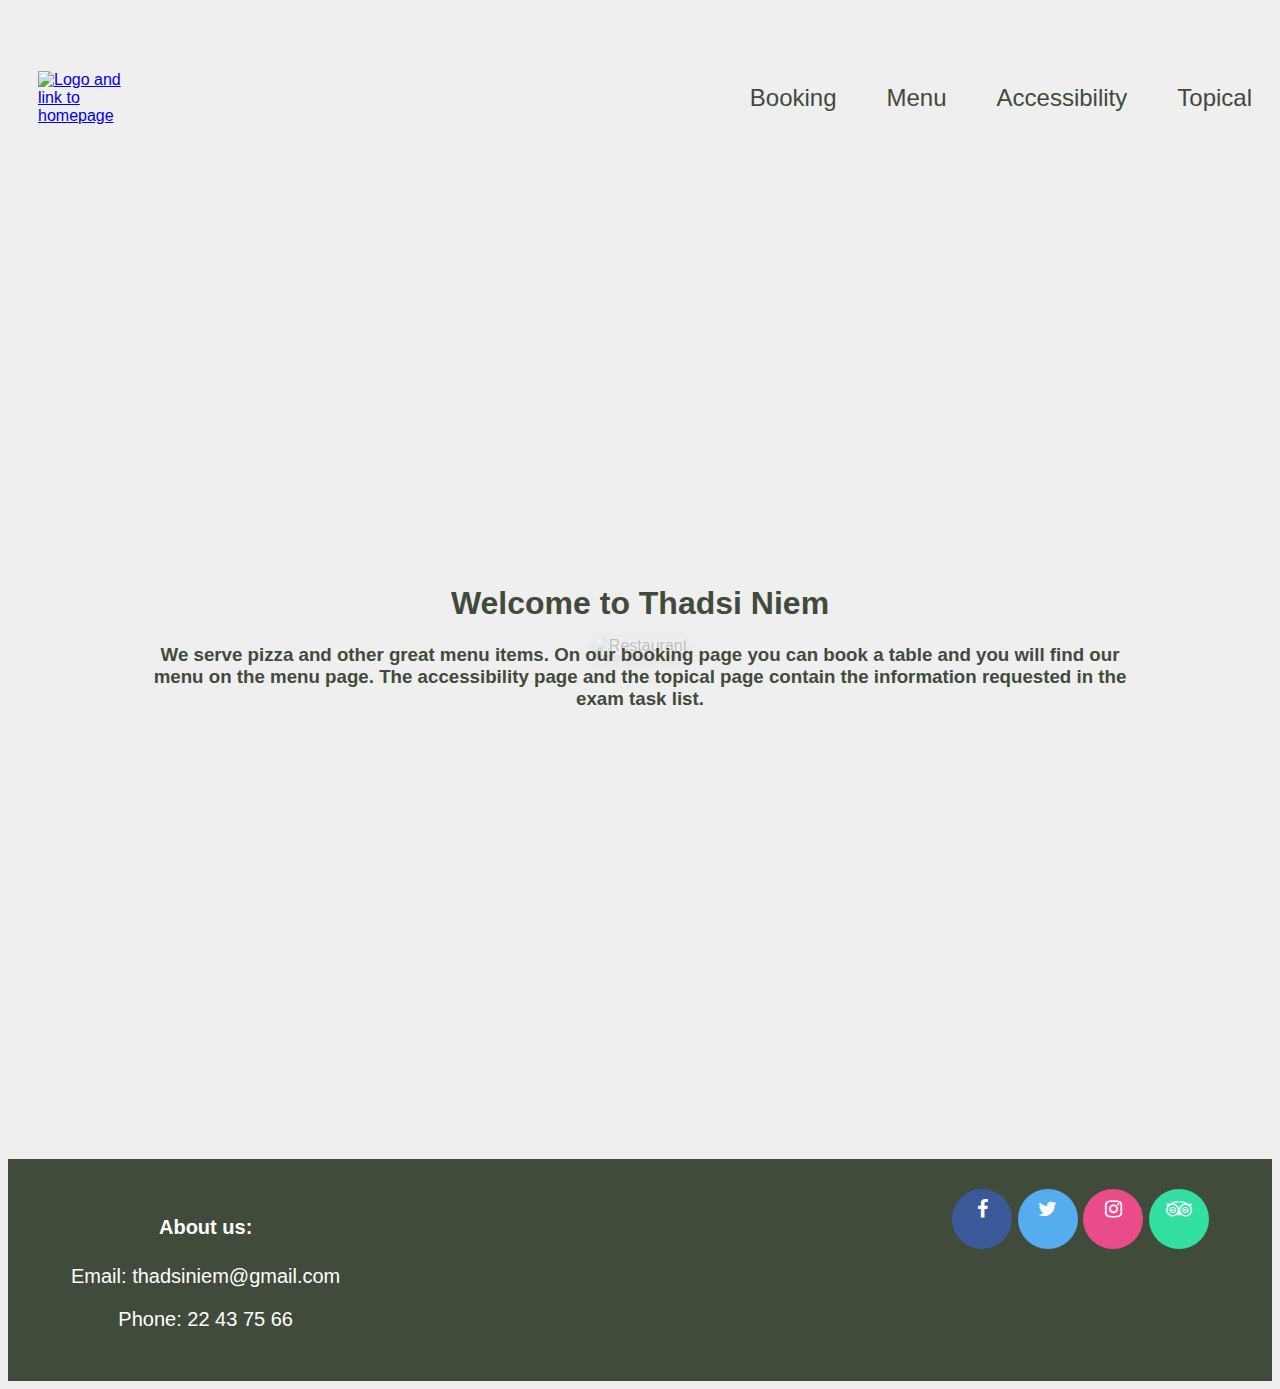
==== DATA1200Exam-main – Kopi/Index.html @ cd2a2f26 "Add files via upload" ====
<!DOCTYPE html>
<html lang="en">
  <head>
    <meta charset="UTF-8" />
    <meta http-equiv="X-UA-Compatible" content="IE=edge" />
    <meta name="viewport" content="width=device-width, initial-scale=1.0" />
    <link rel="stylesheet" href="style.css" />
    <link rel="stylesheet" href="https://cdnjs.cloudflare.com/ajax/libs/font-awesome/4.7.0/css/font-awesome.min.css">
    <title>Eksamen</title>
  </head>
  <body>
    <header class="header">
      <div class="logo">
        <a href="index.html">
          <img
            src="https://images2.imgbox.com/ff/b4/YkWto2B3_o.png"
            alt="Logo and link to homepage"
          />
        </a>
      </div>
      <div class="navigation">
        <input type="checkbox" class="toggle-meny" />
        <div class="hamburger"></div>

        <ul class="navbar">
          <li><a href="booking.html">Booking</a></li>
          <li><a href="meny.html">Menu</a></li>
          <li><a href="accessibility.html">Accessibility</a></li>
          <li><a href="topical.html">Topical</a></li>
        </ul>
      </div>
    </header>

    <div class="content">
        <div class="content-image">
        <img src="https://images.unsplash.com/photo-1541086095944-f4b5412d3666?ixlib=rb-4.0.3&ixid=MnwxMjA3fDB8MHxwaG90by1wYWdlfHx8fGVufDB8fHx8&auto=format&fit=crop&w=1180&q=80" alt="Restaurant">
    </div>
        <div class="welcome">
            <h1>Welcome to Thadsi Niem</h1>
        <h3>
            We serve pizza and other great menu items. On our booking page you can book a table and you will find our menu on the menu page. The accessibility page and the topical page contain the information requested in the exam task list.
        </h3>
      </div>
    </div>

    <footer>
      <div class="grid-container">
        <div> <h4 style="color: white;">About us:</h4> <p style="color: white;">Email: <a href="mailto:thadsiniem@gmail.com" id="link1">thadsiniem@gmail.com</a></p>
      <p style="color: white;">Phone: <a href="tel:+ 22 43 75 66" id="link1">22 43 75 66</a></p></div>
        <div><iframe src="https://www.google.com/maps/embed?pb=!1m18!1m12!1m3!1d1999.9085130900355!2d10.725535915542002!3d59.917065670801485!2m3!1f0!2f0!3f0!3m2!1i1024!2i768!4f13.1!3m3!1m2!1s0x46416e7f0be2b2c5%3A0x8059766c6ac39464!2sSlottsplassen%201%2C%200010%20Oslo!5e0!3m2!1sno!2sno!4v1668597397158!5m2!1sno!2sno" width="400" height="300" style="border:0;" allowfullscreen="" loading="lazy" referrerpolicy="no-referrer-when-downgrade" class="responsivemap"></iframe></div>
        <div><a href="https://www.facebook.com/" class="fa fa-facebook"></a>
          <a href="https://twitter.com/" class="fa fa-twitter"></a>
          <a href="https://www.instagram.com/" class="fa fa-instagram"></a>
          <a href="https://no.tripadvisor.com/" class="fa fa-tripadvisor"></a>
        </div> 
      </div>
    </footer>
  </body>
  </html>
---- DATA1200Exam-main – Kopi/style.css ----
/* Generell CSS for alle sidene */

body {
  background-color: #efefef;
  font-family: sans-serif;
  box-sizing: border-box;
}

                                        /* CSS til Header */
.header {
 position: relative;
 width: 100%;
 display: flex;
 justify-content: space-between;
 align-items: center;
 margin: 20px;
 padding: 10px;
 transition: 0.3s;
}
                                        
.logo a {
  display: block;
}
                                        
.logo a img {
  display: block;
  width: 50%;
  max-width: 400px;
}
                                        
.navigation {
  display: flex;
  justify-content: space-between;
  align-items: center;
  padding-right: 25px;
}

.navbar {
  display: flex;
  justify-content: center;
  flex-direction: row;
  align-items: center;
  z-index: 1;
  transition: 0.3s;
}
                                        
.navbar li {
  list-style-type: none;
}
                                        
.navbar li a {
  text-decoration: none;
  color: #414b3b;
  display: block;
  padding: 40px 25px;
  font-size: 24px;
  line-height: 1;
  transition: 0.3s;
}

.navbar li a:hover,
a.active {
  box-shadow: 0 -5px 0px #414b3b inset;
  cursor: pointer;
}

.hamburger {
  position: relative;
  width: 30px;
  height: 5px;
  border-radius: 10px;
  cursor: pointer;
  z-index: 2;
  transition: 0.3s;
  background: #414b3b;
}

.hamburger::before,
.hamburger::after {
  content: "";
  position: absolute;
  height: 5px;
  right: 0;
  border-radius: 10px;
  transition: 0.3s;
  background: #414b3b;
}

.hamburger::before {
  top: -10px;
  width: 20px;
}

.hamburger::after {
  top: 10px;
  width: 25px;
}

.toggle-meny {
  position: absolute;
  width: 30px;
  height: 100%;
  z-index: 3;
  cursor: pointer;
  opacity: 0;
}

.hamburger,
.toggle-meny {
  display: none;
}

.navigation input:checked ~ .hamburger {
  background: transparent;
}

.navigation input:checked ~ .hamburger::before {
  top: 0;
  transform: rotate(-45deg);
  width: 30px;
}

.navigation input:checked ~ .hamburger::after {
  top: 0;
  transform: rotate(45deg);
  width: 30px;
}

.navigation input:checked ~ .navbar {
  right: 0;
}
  
                                           /* CSS Header -- Media */
@media only screen and (max-width: 995px) {
.body {
  margin: 25px;
}
                                          
.hamburger,
.toggle-meny {
  display: block;
}
                                          
.header {
  height: 30px;
}
                                          
.navbar {
  justify-content: start;
  flex-direction: column;
  align-items: center;
  position: fixed;
  top: 0;
  right: -100;
  width: 200px;
  height: 100%;
  padding-top: 65px;
  background-color: #efefef;
}

.navbar li {
  width: 100%;
}

.navbar li a {
  padding: 30px;
}
}

                                                 /* CONTENT INDEX*/

.content {
  display: grid;
  min-height: 100vh;
  grid-template: "container";
  place-items: center;
  place-content: center;
  overflow: hidden;
  max-height: clamp(450px, 40vh, 500px);
  margin-bottom: 5%;
}

.welcome {
  text-align: center;
  color: #414b3b;
  opacity: none;
}

.content-image img {
  opacity: 0.2;
  border-radius: 30px;
  max-width: 100%;
  height: auto;
  box-shadow: 0 4px 8px 0 rgba(0, 0, 0, 0.2), 0 6px 20px 0 rgba(0, 0, 0, 0.19);  
}

.content > * {
  grid-area: container;
  max-width: 1000px;
}

                                                /* CSS FOR BOOKINGSIDEN - herifra og ned*/

.banner {
  min-height: 100vh;
  background: linear-gradient(rgba(0, 0, 0, 0.300));
  background-image: url(https://images.unsplash.com/photo-1552566626-52f8b828add9?ixlib=rb-4.0.3&ixid=MnwxMjA3fDB8MHxwaG90by1wYWdlfHx8fGVufDB8fHx8&auto=format&fit=crop&w=2070&q=80); 
  display: flex;
  flex-direction: column;
  justify-content: center;
  align-items: center;
  color: #ffff;
  padding-bottom: 20px;
}

.bilderamme{
  display: grid;
  grid-template-columns: 500px, 500px;
  background: #414b3b;
}

.bilde-img img {
  display: grid;
  background-image: url(https://images.unsplash.com/photo-1599458252573-56ae36120de1?ixlib=rb-4.0.3&ixid=MnwxMjA3fDB8MHxwaG90by1wYWdlfHx8fGVufDB8fHx8&auto=format&fit=crop&w=2070&q=80);
  grid-template-columns: 500px,500px;
}

.bilderamme-innhold {
  background: #efefef;
  opacity: 0,8;
  padding: 60px;  
}

.bilderamme-innhold h3 {
  display: block;
  background: #efefef;
  text-size-adjust: 20;
  color: #414b3b;
  padding-bottom: 10px;
}

.form-row {
  display: flex;
  width: 90%;
  margin: 0 auto;
}

form select, form input {
  display: block;
  width: 100%;
  margin: 10px;
  padding: 4px;
  font-size: 20px;
  font-family: sans-serif;
  outline: none;
  border: none;
  border-bottom: 1px solid #414b3b;
  font-weight: 300;
}

form input [type = text], form input [type = number], form input::placeholder, select {
  color: #000;
}

form input [type = submit] {
  color: #efefef;
  background: #414b3b;
}

                                                    /* Sosiale medier */
#link1 { 
  color: white;
  background-color: transparent;
  text-decoration: none;
}

.fa {
  padding: 10px;
  font-size: 20px;
  width: 40px;
  height: 40px;
  text-align: center;
  text-decoration: none;
  border-radius: 50%;

}

.fa:hover {
  opacity: 0.7;
}

.fa-facebook {
  background: #3B5998;
  color: white;
}

.fa-twitter {
  background: #55ACEE;
  color: white;
}

.fa-instagram {
  background: #ea4c89;
  color: white;
}

.fa-tripadvisor {
background: #34e0a1;
color: white
}

.responsivemap {
  max-width: 100%;
  height: auto;
}

                                                /* Footer kolloner */
.grid-container {
  display: grid;
  gap: 0px;
  grid-template-columns: auto auto auto;
  background-color: #414b3b; 
  padding: 10px;
}
                                                  
.grid-container > div {
  background-color: #414b3b;
  text-align: center;
  padding: 20px;
  font-size: 20px;
}

.grid-container h4 {
  color: white;
}

.grid-container p {
  color: white;
}

.grid-container a:hover {
  border-bottom: 1px solid white;
}

/* CSS FOR MENYEN - herifra og ned*/
.meny-body {
  margin: 0px;
  padding-left: 40px;
  padding-right: 40px;
  box-sizing: content-box ;
}

.main {
  margin: 100px auto;
  text-align: center;
}

.section-title {
  text-align: center;
  margin-bottom: 60px;
}

.section-title h2 {
  text-transform: capitalize;
  font-size: 35px;
  position: relative;
  display: inline-block;
  padding-bottom: 20px;
  margin-bottom: 10px;
}

.section-title h2:before {
  content: "";
  position: absolute;
  width: 60px;
  height: 2px;
  background-color: #414b3b ;
  bottom: 0;
  left: 50%;
  transform: translateX(-50%);
}

.menu {
  display: flex;
  justify-content: space-between;
  flex-wrap: wrap;
}

.menu-column{
  width: 29%;
}

.menu-column h4 {
  text-transform: capitalize;
  font-size: 25px;
  font-weight: 900;
  margin-bottom: 20px;
  position: relative;
  padding-bottom: 10px;
}

.single-menu {
  display: flex;
  align-items: center;
  margin-top: 40px;
}

.single-menu img {
  border-radius: 50%;
  height: 100px;
  width: 100px;
  padding: 5px;
  margin-right: 20px;
}

.single-menu .menu-content h5 {
  text-transform: capitalize;
  text-align: center;
  font-size: 20px;
  font-weight: 500;
  border-bottom: 1px solid #414b3b ;
  padding-bottom: 15px;
  margin-bottom: 10px;
}

.single-menu .menu-content h5:hover {
  font-weight: 900;
}

.single-menu .menu-content h5 span {
  text-align: right;
  font-size: 17px;
  color: #414b3b;
  font-weight: 600;
  font-style: italic;
}

.allergens{
  display: flex;
  text-align: center;
  justify-content: space-evenly;
}



/* CSS for TOPICAL PAGE -------------------- */

.big-image {
  width: 100%;
  height: 100vh;
  background-size: cover;
}
.image1 {
  background-image: url("https://images.unsplash.com/photo-1607349913338-fca6f7fc42d0?ixlib=rb-4.0.3&ixid=MnwxMjA3fDB8MHxwaG90by1wYWdlfHx8fGVufDB8fHx8&auto=format&fit=crop&w=1674&q=80");
}
.image2 {
  background-image: url("https://images.unsplash.com/photo-1557333610-90ee4a951ecf?ixlib=rb-4.0.3&ixid=MnwxMjA3fDB8MHxwaG90by1wYWdlfHx8fGVufDB8fHx8&auto=format&fit=crop&w=2070&q=80");
}
.sticky-text {
  position: sticky;
  margin-left: 50px;
  margin-right: 50px;
  top: 50%;
  background: rgba(0, 0, 0, 0.8);
  padding-top: 1em;
  padding-bottom: 1em;
  text-align: center;
  color: white;
  border: 5px solid #000;
  font-size: 30px;
}



  .flex-container1 {
    display: flex;
    background-color: #efefef;
    flex-direction: row;
  }
  
  .flex-container1 > div {
    background-color: #f1f1f1;
    margin: 10px;
    padding: 20px;
    font-size: 20px;
    line-height: 32px;
    width: 100%;
    max-width: 400px;
    height: auto;
  }
  .flex-container2 {
    display: flex;
    background-color: #efefef;
    flex-direction: row;
  }
  .flex-container2 > div {
    background-color: #f1f1f1;
    margin: 10px;
    padding:20px;
    font-size: 20px;
    line-height: 32px;
  }
  @media (max-width: 800px) {
    .flex-container1 {
      flex-direction: column;
    }
    .flex-container2 {
      flex-direction: column;
    }
  }
           
  



  /* RESPONSIVE MENY */
@media only screen and (min-width: 992px) and (max-width : 1200px) {
  .main {
    width : 970px;
  }
  .sticky-text {
    font-size: 20px;
    
  }
}

@media only screen and (min-width: 768px) and (max-width : 991px) {
  .main {
    width : 750px;
  }
  .single-menu{
    flex-direction: column;
  }
  .single-menu img{
    margin-bottom: 25px;
  }
  .grid-container {
    display: table-row;
    width: 750px;
  }
  .sticky-text {
    font-size: 15px;
   
  }
}

@media only screen and (max-width: 767px) {
  .main {
    width : 320px;
  }
  .menu-column{
    width: 100%;
    margin-bottom: 60px;
  }
  .single-menu{
    flex-direction: column;
  }
  .single-menu img {
    margin-bottom: 25px;
  }
  .grid-container {
    display: table-row;
    width: 320px;
  }
  .sticky-text {
    font-size: 10px;
    
  }
  
}
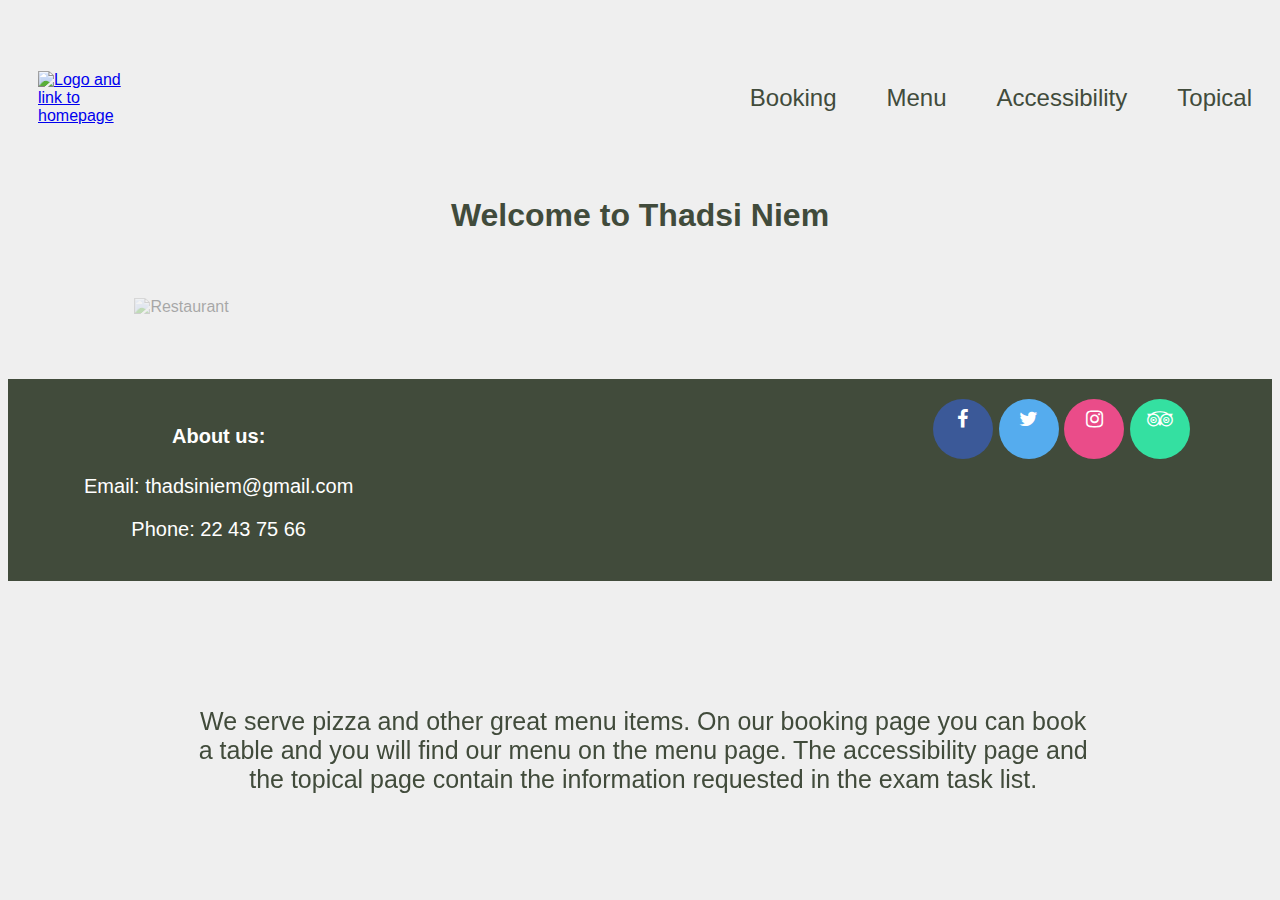
==== commit 98bbfde7: "Add files via upload" ====
--- a/DATA1200Exam-main – Kopi/Index.html
+++ b/DATA1200Exam-main – Kopi/Index.html
@@ -31,17 +31,29 @@
       </div>
     </header>
 
+    <h1 class="index-heading">Welcome to Thadsi Niem</h1>
+
     <div class="content">
-        <div class="content-image">
-        <img src="https://images.unsplash.com/photo-1541086095944-f4b5412d3666?ixlib=rb-4.0.3&ixid=MnwxMjA3fDB8MHxwaG90by1wYWdlfHx8fGVufDB8fHx8&auto=format&fit=crop&w=1180&q=80" alt="Restaurant">
-    </div>
-        <div class="welcome">
-            <h1>Welcome to Thadsi Niem</h1>
-        <h3>
-            We serve pizza and other great menu items. On our booking page you can book a table and you will find our menu on the menu page. The accessibility page and the topical page contain the information requested in the exam task list.
-        </h3>
+      <div class="content-image">
+        <img
+          src="https://images.unsplash.com/photo-1566205477925-714692c944b1?ixlib=rb-4.0.3&ixid=MnwxMjA3fDB8MHxwaG90by1wYWdlfHx8fGVufDB8fHx8&auto=format&fit=crop&w=1180&q=80"
+          alt="Restaurant"
+          media="all and (min-width:300px) and (max-width:1200px)"
+        />
+        <!--Photo by <a href="https://unsplash.com/@scaredoftheworld?utm_source=unsplash&utm_medium=referral&utm_content=creditCopyText">Jati Isnain</a> on <a href="https://unsplash.com/?utm_source=unsplash&utm_medium=referral&utm_content=creditCopyText">Unsplash</a>
+  -->
+      </div>
+
+      <div class="welcome">
+        <p>
+          We serve pizza and other great menu items. On our booking page you can
+          book a table and you will find our menu on the menu page. The
+          accessibility page and the topical page contain the information
+          requested in the exam task list.
+        </p>
       </div>
     </div>
+
 
     <footer>
       <div class="grid-container">
--- a/DATA1200Exam-main – Kopi/style.css
+++ b/DATA1200Exam-main – Kopi/style.css
@@ -7,6 +7,9 @@
 }
 
                                         /* CSS til Header */
+
+ /* The header was creating with great inspiration from Pure Code and their video: https://www.youtube.com/watch?v=XM7sEpl0f7c&t=496s */
+
 .header {
  position: relative;
  width: 100%;
@@ -21,7 +24,9 @@
 .logo a {
   display: block;
 }
-                                        
+         
+/*Logo image was created on a free version of Canva by a group member*/
+
 .logo a img {
   display: block;
   width: 50%;
@@ -167,39 +172,70 @@
 }
 }
 
-                                                 /* CONTENT INDEX*/
+                                          /* CONTENT INDEX*/
+
+.index-heading {
+  color: #414b3b;
+  text-align: center;
+}
+
+.welcome {
+  text-align: center;
+  color: #414b3b;
+  opacity: none;
+  font-size: 25px;
+  font-weight: 300;
+  overflow: hidden;
+  margin: 0 auto;
+  padding-top: 30%;
+  padding-left: 5%;
+  padding-right: 15%;
+  position: absolute;
+  overflow: hidden;
+}
 
 .content {
   display: grid;
-  min-height: 100vh;
-  grid-template: "container";
-  place-items: center;
-  place-content: center;
-  overflow: hidden;
-  max-height: clamp(450px, 40vh, 500px);
-  margin-bottom: 5%;
-}
-
-.welcome {
-  text-align: center;
-  color: #414b3b;
-  opacity: none;
+  margin: 5% 10%;
 }
 
 .content-image img {
-  opacity: 0.2;
-  border-radius: 30px;
-  max-width: 100%;
-  height: auto;
-  box-shadow: 0 4px 8px 0 rgba(0, 0, 0, 0.2), 0 6px 20px 0 rgba(0, 0, 0, 0.19);  
-}
-
-.content > * {
-  grid-area: container;
-  max-width: 1000px;
+  width: 100%;
+  height: 100%;
+  opacity: 0.3;
+  position: relative;
+  text-align: center;
+}
+
+@media only screen and (max-width: 480px) {
+  .content-image img {
+    width: 100%;
+  }
+
+  .welcome {
+    font-size: medium;
+    overflow: hidden;
+  }
 }
 
                                                 /* CSS FOR BOOKINGSIDEN - herifra og ned*/
+
+.tittelBooking{
+font-size: 30px;
+font-weight: bold;
+text-align: center;
+color: #414b3b;
+
+}
+  
+.salesBooking {
+  text-align: center;
+  padding-bottom: 5%;
+  padding-top: 2%;
+  font-size: larger;
+  color: #414b3b;
+  
+}
 
 .banner {
   min-height: 100vh;
@@ -210,31 +246,38 @@
   justify-content: center;
   align-items: center;
   color: #ffff;
-  padding-bottom: 20px;
-}
-
+  
+}
+.titleBooking{
+  margin-left: 20px;
+  margin-right: 20px;
+  background: rgba(0, 0, 0, 0.6);
+  padding-top: 1em;
+  padding-bottom: 1em;
+  text-align: center;
+  color:#efefef;
+  border: 5px solid #efefef;
+  font-size: 20px;
+  font-family: sans-serif;
+  font-weight: bold;
+}
 .bilderamme{
   display: grid;
   grid-template-columns: 500px, 500px;
   background: #414b3b;
 }
 
-.bilde-img img {
-  display: grid;
-  background-image: url(https://images.unsplash.com/photo-1599458252573-56ae36120de1?ixlib=rb-4.0.3&ixid=MnwxMjA3fDB8MHxwaG90by1wYWdlfHx8fGVufDB8fHx8&auto=format&fit=crop&w=2070&q=80);
-  grid-template-columns: 500px,500px;
-}
 
 .bilderamme-innhold {
   background: #efefef;
-  opacity: 0,8;
-  padding: 60px;  
+  padding: 30px;  
 }
 
 .bilderamme-innhold h3 {
   display: block;
   background: #efefef;
   text-size-adjust: 20;
+  text-align: center;
   color: #414b3b;
   padding-bottom: 10px;
 }
@@ -316,30 +359,33 @@
 
                                                 /* Footer kolloner */
 .grid-container {
+  margin: 0 auto;
   display: grid;
-  gap: 0px;
-  grid-template-columns: auto auto auto;
-  background-color: #414b3b; 
-  padding: 10px;
-}
-                                                  
+  gap: 0rem;
+  grid-template-columns: repeat(3, 1fr);
+  background-color: #414b3b;
+  color: #414b3b;
+  padding: 0rem;
+  height: 4rem;
+}
 .grid-container > div {
   background-color: #414b3b;
   text-align: center;
   padding: 20px;
   font-size: 20px;
 }
+                                                  
 
 .grid-container h4 {
   color: white;
 }
 
 .grid-container p {
-  color: white;
+  color: #414b3b;
 }
 
 .grid-container a:hover {
-  border-bottom: 1px solid white;
+  border-bottom: 1px solid #414b3b;
 }
 
 /* CSS FOR MENYEN - herifra og ned*/
@@ -456,6 +502,12 @@
 .image2 {
   background-image: url("https://images.unsplash.com/photo-1557333610-90ee4a951ecf?ixlib=rb-4.0.3&ixid=MnwxMjA3fDB8MHxwaG90by1wYWdlfHx8fGVufDB8fHx8&auto=format&fit=crop&w=2070&q=80");
 }
+.image3 {
+  background-image: url("https://images.unsplash.com/photo-1604719312566-8912e9227c6a?ixlib=rb-4.0.3&ixid=MnwxMjA3fDB8MHxwaG90by1wYWdlfHx8fGVufDB8fHx8&auto=format&fit=crop&w=1374&q=80");
+}
+.image4 {
+  background-image: url("https://images.unsplash.com/photo-1583258292688-d0213dc5a3a8?ixlib=rb-4.0.3&ixid=MnwxMjA3fDB8MHxwaG90by1wYWdlfHx8fGVufDB8fHx8&auto=format&fit=crop&w=1374&q=80");
+}
 .sticky-text {
   position: sticky;
   margin-left: 50px;
@@ -468,6 +520,10 @@
   color: white;
   border: 5px solid #000;
   font-size: 30px;
+}
+.sticky-text > a {
+  color: aquamarine;
+  
 }
 
 
@@ -520,9 +576,18 @@
   }
   .sticky-text {
     font-size: 20px;
-    
-  }
-}
+    }
+   .bilderamme-innhold {
+    padding: 10px;
+    font-size: smaller;  
+  }
+  form select, form input {
+   font-size: 15px;
+  font-display: bold;
+  }
+  .grid-container { grid-template-columns: repeat(3, 1fr); }
+}
+
 
 @media only screen and (min-width: 768px) and (max-width : 991px) {
   .main {
@@ -535,12 +600,27 @@
     margin-bottom: 25px;
   }
   .grid-container {
-    display: table-row;
-    width: 750px;
-  }
+    grid-template-columns: repeat(1, 1fr); 
+    text-align: center;
+}
   .sticky-text {
     font-size: 15px;
-   
+   }
+   .bilderamme-innhold {
+    padding: 10px;
+    font-size: smaller;  
+  }
+  form select, form input {
+   font-size: 15px;
+  font-display: bold;
+  }
+  .tittelBooking{
+    font-size:large;
+    margin: 10%;
+}
+  .salesBooking{
+    font-size: larger;
+    margin: 10%;
   }
 }
 
@@ -559,12 +639,26 @@
     margin-bottom: 25px;
   }
   .grid-container {
-    display: table-row;
-    width: 320px;
-  }
+    grid-template-columns: repeat(1, 1fr); 
+    text-align: center;
+}
   .sticky-text {
-    font-size: 10px;
-    
-  }
-  
-}
+    font-size: 15px;
+    }
+  .bilderamme-innhold {
+    padding: 10px;
+    font-size: smaller;  
+  }
+  form select, form input {
+   font-size: 10px;
+  font-display: bold;
+  }
+  .tittelBooking{
+    font-size:large;
+    margin: 10%;
+}
+  .salesBooking{
+    font-size: larger;
+    margin: 10%;
+  }
+}